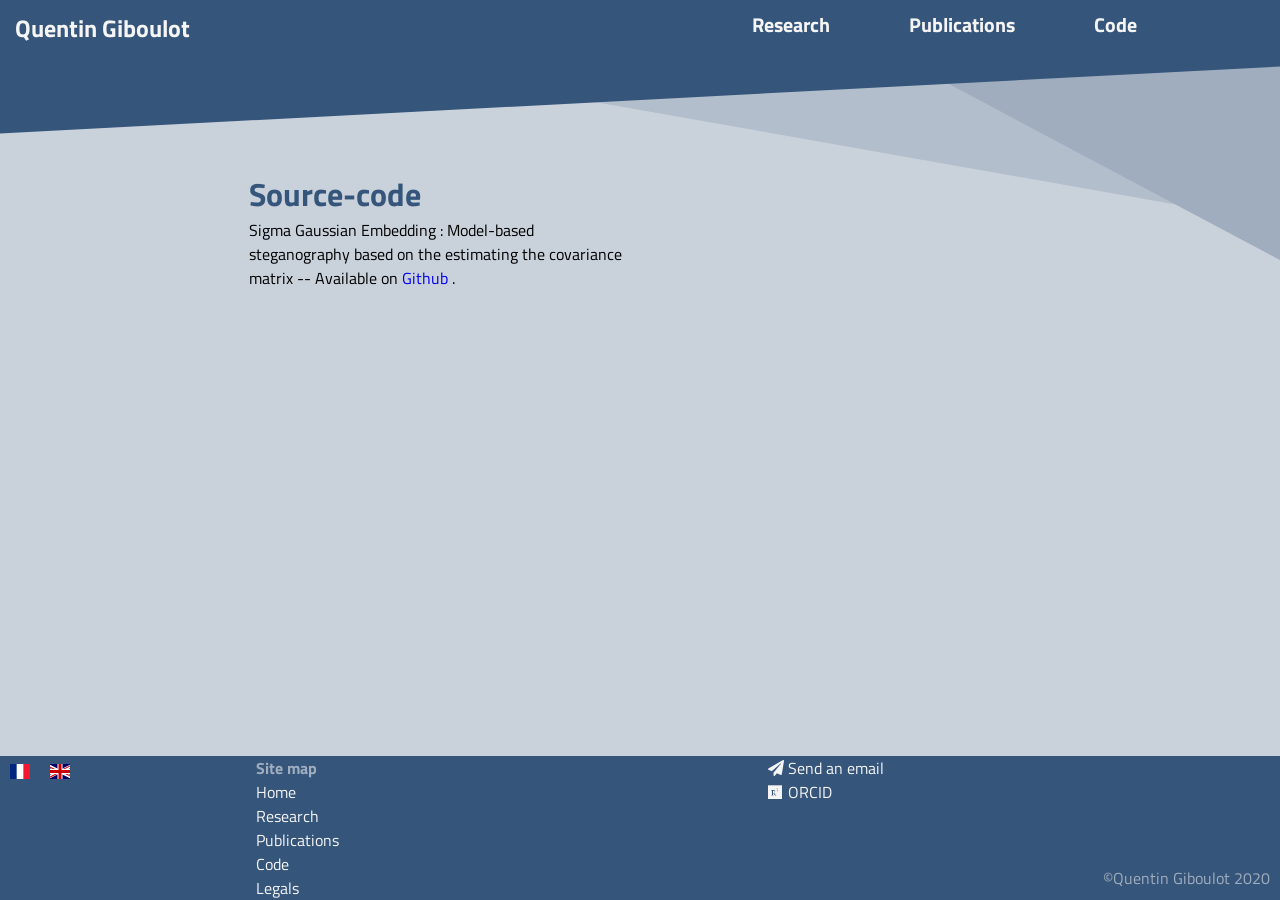
==== web/code.html @ ff862a46 "Updated website post-doc" ====
<!DOCTYPE html>
<html lang="fr">

<head>
  <meta charset="UTF-8" />
  <title>Quentin Giboulot</title>
  <meta name="viewport" content="width=device-width, initial-scale=1.0" />
  <meta name="keywords" content="" />
  <meta name="description" content="" />
  <meta name="author" content="Quentin Giboulot" />
  <meta name="copyright" content="©Quentin Giboulot | 2019" />
  <link rel="canonical" href="https://nicolas.burger.fr" />

  <meta property="og:title" content="Quentin Giboulot" />
  <meta property="og:type" content="website" />
  <meta property="og:image" content="../img/hitchhiking.jpg" />
  <meta property="og:url" content="https://nicolasburger.fr" />
  <meta property="og:site_name" content="Quentin Giboulot" />
  <meta property="og:description"
    content="Portfolio of Quentin Giboulot, PhD student in Optimization and Security of Systems" />
  <meta name="twitter:site" content="@burgerni10" />
  <meta name="twitter:title" content="Quentin Giboulot" />
  <meta name="twitter:image" content="../img/hitchhiking.jpg" />
  <meta name="twitter:url" content="https://nicolasburger.fr/" />
  <meta name="twitter:card"
    content="Portfolio of Quentin Giboulot, PhD student in Optimization and Security of Systems" />

  <!-- CSS -->
  <link rel="stylesheet" href="../css/main.css" />

  <!-- FICHIERS -->
  <link rel="icon" type="image/png" sizes="32x32" href="../img/favicon-32x32.png">
  <link rel="icon" type="image/png" sizes="16x16" href="../img/favicon-16x16.png">

  <!-- CDN  -->
  <link rel="stylesheet" href="https://use.fontawesome.com/releases/v5.7.2/css/all.css"
    integrity="sha384-fnmOCqbTlWIlj8LyTjo7mOUStjsKC4pOpQbqyi7RrhN7udi9RwhKkMHpvLbHG9Sr" crossorigin="anonymous" />
  <link href="https://fonts.googleapis.com/css?family=Titillium+Web:400,700&display=swap" rel="stylesheet">
  <script src="../js/language.js"></script>
</head>

<body class="project-body">
  <nav class="top-bar">
    <span class="logo font-w-700"><a href="../index.html">Quentin Giboulot</a></span>

    <div class="nav-container">
      <input class="menu-btn" type="checkbox" id="menu-btn" />
      <label class="menu-icon" for="menu-btn"><span class="navicon"></span></label>
      <ul class="menu">
        <li class="font-w-700">
          <a href="./research.html" id="intl-nav-industrial">Research</a>
        </li>
        <li class="font-w-700">
          <a href="./pub.html" id="intl-nav-academic">Publications</a>
        </li>

        <li class="font-w-700">
          <a href="./code.html" id="intl-nav-asso">Code</a>
        </li>
      </ul>
    </div>
  </nav>


  <div class="main-container">

    <ul class="project-list">
      <li class="project">
        <div class="description">
          <h2 class="desc-title" id="intl-academic-doctorate-title">Source-code</h2>
          <div>

			 <p>Sigma Gaussian Embedding : Model-based steganography based on the estimating the covariance matrix -- Available on
			 <a href="https://github.com/gibouloque/MultivariateGaussianEmbedding" id="gitcode">Github</a> .</p>
			<br />
          </div>
          </div>
        </div>
</li>
  <footer class="main-footer">
    <div class="language">
      <ul>
        <li>
          <img alt="fr-FR" class="flag" src="../img/flags/fr.svg" onclick="chooseLanguage('fr-FR', true)" />
        </li>
        <li>
          <img alt="en-GB" class="flag" src="../img/flags/gb.svg" onclick="chooseLanguage('en-GB')" />
        </li>
      </ul>
      <p>©Quentin Giboulot 2020</p>
    </div>
    <div class="footer-nav">
      <h4 id="intl-footer-siteMap">Site map</h4>
      <ul>
        <li><a href="../index.html" id="intl-footer-home">Home</a></li>
        <li>
          <a href="../web/research.html" id="intl-footer-industrial">Research</a>
        </li>
        <li>
          <a href="../web/pub.html" id="intl-footer-academic">Publications</a>
        </li>
        <li>
          <a href="../web/code.html" id="intl-intl-footer-asso">Code</a>
        </li>

        <li>
          <a href="../web/legals.html" id="intl-footer-legals">Legals</a>
        </li>
      </ul>
    </div>
    <div class="contact">
      <ul>
        <li>
          <a href="mailto:quentin.giboulot@utt.fr" title="quentin.giboulot@utt.fr"><i class="fas fa-paper-plane"
              style="width:20px"> </i><span id="intl-footer-sendEmail">Send an email</span>
          </a>
        </li>
        <li>
          <a target="_blank" href="https://orcid.org/0000-0002-0277-5999"><i class="fab fa-researchgate"
              style="width:20px"> </i>ORCID
          </a>
        </li>
      </ul>
    </div>
  </footer>
</body>

</html>
---- css/main.css ----
.top-bar {
  z-index: 1;
  position: relative;
  width: 100%;
  padding-top: 10px;
  margin-bottom: 150px; }
  .top-bar::before {
    content: '';
    position: absolute;
    top: -300px;
    width: 100%;
    height: 400px;
    left: 0px;
    z-index: -3;
    transform: skewY(-3deg);
    background-color: #35557b; }
  .top-bar::after {
    content: '';
    position: absolute;
    right: -50%;
    width: 100%;
    height: 250px;
    z-index: -4;
    transform: skewY(28deg);
    background-color: #9fadbe; }
  .top-bar .logo {
    align-items: center;
    display: flex;
    float: left;
    width: 30%;
    min-width: 172px;
    font-size: 1.5em; }
    .top-bar .logo::before {
      content: '';
      position: absolute;
      bottom: -100px;
      width: 100%;
      height: 400px;
      z-index: -5;
      transform: skewY(10deg);
      background-color: #b2becb; }
    .top-bar .logo a {
      padding-left: 15px;
      color: whitesmoke; }
  .top-bar .nav-container {
    position: relative;
    float: right;
    padding-right: 15px;
    max-width: 400px;
    width: 70%;
    right: 10%; }
    .top-bar .nav-container .menu {
      display: flex;
      justify-content: space-between;
      align-items: center;
      list-style: none;
      font-size: 1.25em; }
      .top-bar .nav-container .menu li a {
        color: whitesmoke; }
      .top-bar .nav-container .menu .visible {
        display: initial; }
    .top-bar .nav-container .menu-btn {
      display: none; }

@media (max-width: 700px) {
  .top-bar {
    z-index: 100;
    height: 60px;
    background-color: #35557b;
    margin-bottom: 20px; }
    .top-bar::before {
      width: 0px;
      height: 0px; }
    .top-bar::after {
      width: 0px;
      height: 0px; }
    .top-bar .logo::before {
      width: 0px; }
    .top-bar .nav-container {
      width: 40%;
      right: unset; }
      .top-bar .nav-container .menu {
        clear: both;
        max-height: 0;
        overflow: hidden;
        display: none; }
      .top-bar .nav-container .menu-icon {
        top: 10px;
        cursor: pointer;
        float: right;
        padding-top: 5px;
        position: relative;
        user-select: none;
        height: 13px; }
        .top-bar .nav-container .menu-icon .navicon {
          background: #333;
          display: block;
          height: 2px;
          position: relative;
          transition: background 0.2s ease-out;
          width: 18px; }
        .top-bar .nav-container .menu-icon .navicon:before,
        .top-bar .nav-container .menu-icon .navicon:after {
          background: #333;
          content: '';
          display: block;
          height: 100%;
          position: absolute;
          transition: all 0.2s ease-out;
          width: 100%; }
        .top-bar .nav-container .menu-icon .navicon:before {
          top: 5px; }
        .top-bar .nav-container .menu-icon .navicon:after {
          top: -5px; }
      .top-bar .nav-container .menu-btn {
        display: none; }
      .top-bar .nav-container .menu-btn:checked ~ .menu {
        max-height: 240px;
        display: inline-block;
        position: absolute;
        top: 30px;
        width: 100%;
        background-color: whitesmoke; }
        .top-bar .nav-container .menu-btn:checked ~ .menu li {
          text-align: right;
          border-bottom: 1px solid #35557b;
          width: 100%; }
          .top-bar .nav-container .menu-btn:checked ~ .menu li a {
            width: 100%;
            padding-right: 10px;
            text-align: right;
            color: #35557b; }
          .top-bar .nav-container .menu-btn:checked ~ .menu li a:hover {
            width: 100%;
            color: #9fadbe; }
        .top-bar .nav-container .menu-btn:checked ~ .menu li:hover {
          background-color: #35557b; }
      .top-bar .nav-container .menu-btn:checked ~ .menu-icon .navicon {
        background: transparent; }
      .top-bar .nav-container .menu-btn:checked ~ .menu-icon .navicon:before {
        transform: rotate(-45deg); }
      .top-bar .nav-container .menu-btn:checked ~ .menu-icon .navicon:after {
        transform: rotate(45deg); }
      .top-bar .nav-container .menu-btn:checked ~ .menu-icon:not(.steps) .navicon:before,
      .top-bar .nav-container .menu-btn:checked ~ .menu-icon:not(.steps) .navicon:after {
        top: 0; } }

.main-footer {
  font-family: 'Titillium Web', sans-serif;
  font-size: 12pt;
  width: 100%;
  height: 144px;
  background-color: #35557b;
  position: absolute;
  bottom: 0px;
  display: flex;
  color: #9fadbe;
  z-index: 100; }
  .main-footer a {
    color: whitesmoke; }
  .main-footer ul {
    list-style: none; }
  .main-footer .language {
    width: 20%; }
    .main-footer .language ul {
      padding-top: 5px;
      display: flex; }
      .main-footer .language ul img {
        cursor: pointer;
        margin: auto;
        height: 15px;
        width: 40px; }
    .main-footer .language p {
      position: absolute;
      bottom: 0px;
      right: 0px;
      margin: 10px; }
  .main-footer .footer-nav {
    width: 40%; }
  .main-footer .contact {
    width: 40%; }

@media (max-width: 400px) {
  .main-footer {
    width: 100%; }
    .main-footer .language ul {
      display: block; } }

.main-container-index {
  display: flex;
  position: relative;
  justify-content: space-around;
  width: 100%;
  z-index: 2;
  height: calc(100% - 144px - 150px);
  padding-bottom: 165px; }
  .main-container-index .resume {
    position: relative;
    background-image: url("../img/nicolas.jpg");
    background-size: auto;
    background-position: center;
    width: 300px;
    height: 500px; }
    .main-container-index .resume a {
      position: absolute;
      bottom: 10px;
      right: 10px;
      padding: 5px;
      padding-top: 3px;
      padding-bottom: 3px;
      width: auto;
      color: whitesmoke;
      background-color: #35557b; }
    .main-container-index .resume a:hover {
      background-color: #c9d1db; }
  .main-container-index .categories {
    position: relative;
    width: 50vw;
    min-width: 480px;
    height: 500px;
    overflow: auto;
    padding-right: 10px; }
    .main-container-index .categories ul {
      width: 100%;
      list-style: none; }
      .main-container-index .categories ul li {
        padding-bottom: 20px; }
        .main-container-index .categories ul li h2 {
          color: #35557b; }
        .main-container-index .categories ul li p {
          text-align: justify; }

@media (max-width: 900px) {
  .main-container-index {
    flex-direction: column;
    align-items: center; }
    .main-container-index .resume {
      width: 90%;
      max-width: 480px; }
      .main-container-index .resume a {
        cursor: pointer;
        width: 100%;
        right: unset;
        margin: unset;
        text-align: center;
        bottom: 0px;
        z-index: 66; }
    .main-container-index .categories {
      margin-top: 30px;
      width: 90%;
      height: unset; } }

@media (max-width: 400px) {
  .main-container-index {
    justify-content: unset; }
    .main-container-index .resume {
      width: 240px;
      height: 400px; }
      .main-container-index .resume a {
        cursor: pointer;
        width: 100%;
        right: unset;
        margin: unset;
        text-align: center;
        bottom: 0px;
        z-index: 66; }
    .main-container-index .categories {
      margin-top: 30px;
      width: 95%;
      height: unset;
      min-width: unset; } }

.main-container {
  display: flex;
  position: relative;
  width: 100%;
  z-index: 2;
  height: calc(100% - 144px - 150px);
  padding-bottom: 165px; }
  .main-container .project-list {
    margin: auto;
    list-style: none;
    display: flex;
    flex-direction: column; }
    .main-container .project-list .project {
      display: flex;
      position: relative;
      align-items: center;
      width: 90%;
      max-width: 1200px;
      padding-bottom: 20px;
      margin: auto; }
      .main-container .project-list .project img {
        position: relative;
        object-fit: contain;
        padding: 10px;
        width: 50%;
        max-height: 90%; }
      .main-container .project-list .project .description {
        position: relative;
        padding: 10px;
        width: 50%; }
        .main-container .project-list .project .description h2 {
          color: #35557b; }
        .main-container .project-list .project .description .desc-content {
          text-align: justify; }
  .main-container .legals {
    margin: auto;
    list-style: none;
    display: flex;
    flex-direction: column; }
    .main-container .legals .project {
      display: flex;
      position: relative;
      align-items: center;
      width: 90%;
      max-width: 1200px;
      padding-bottom: 20px;
      margin: auto; }
      .main-container .legals .project .description {
        position: relative;
        padding: 10px;
        width: 100%; }
        .main-container .legals .project .description h2 {
          color: #35557b; }
        .main-container .legals .project .description .desc-content {
          text-align: justify; }

@media (max-width: 900px) {
  .main-container .project-list {
    width: 100%; }
    .main-container .project-list .project {
      display: unset;
      width: 100%; }
      .main-container .project-list .project img {
        width: 100%;
        left: 0px;
        margin-left: auto;
        margin-right: auto;
        position: absolute;
        top: 60px;
        height: 120px;
        z-index: -1; }
      .main-container .project-list .project .description {
        width: 100%; }
        .main-container .project-list .project .description h2 {
          top: 0px;
          text-align: center; }
        .main-container .project-list .project .description .desc-content {
          margin-top: 130px; }
  .main-container .legals {
    width: 100%; }
    .main-container .legals .project {
      display: unset;
      width: 100%; }
      .main-container .legals .project .description {
        width: 100%; }
        .main-container .legals .project .description h2 {
          top: 0px;
          text-align: center; } }

.main-container-404 {
  margin: auto;
  width: 100%; }
  .main-container-404 p {
    margin: 50px; }

html {
  height: 100%;
  box-sizing: border-box; }

* {
  box-sizing: inherit;
  margin: 0;
  padding: 0; }

a {
  text-decoration: none; }

body {
  font-family: 'Titillium Web', sans-serif;
  font-size: 12pt;
  scroll-behavior: smooth;
  overflow-x: hidden;
  background-color: #c9d1db;
  min-height: 100%;
  position: relative; }

/* width */
::-webkit-scrollbar {
  width: 7px; }

/* Track */
::-webkit-scrollbar-track {
  background: #f1f1f1; }

/* Handle */
::-webkit-scrollbar-thumb {
  background: #888; }

/* Handle on hover */
::-webkit-scrollbar-thumb:hover {
  background: #555; }

.vert-align {
  vertical-align: middle; }

h1 {
  font-size: 2.5em; }

h2 {
  font-size: 2em; }

h3 {
  font-size: 1.8em; }

h1,
h2,
h3,
h4,
h5,
h6,
p,
ul {
  line-height: 1.5em; }

strong {
  font-weight: 500; }

.marg-top-10 {
  margin-top: 10px; }

.marg-top-20 {
  margin-top: 20px; }

.marg-top-30 {
  margin-top: 30px; }

.marg-top-40 {
  margin-top: 40px; }

.marg-top-50 {
  margin-top: 50px; }

.marg-top-60 {
  margin-top: 60px; }

.marg-top-70 {
  margin-top: 70px; }

.marg-top-80 {
  margin-top: 80px; }

.marg-top-90 {
  margin-top: 90px; }

.marg-top-100 {
  margin-top: 100px; }

.marg-top-110 {
  margin-top: 110px; }

.marg-top-120 {
  margin-top: 120px; }

.marg-top-130 {
  margin-top: 130px; }

.marg-top-140 {
  margin-top: 140px; }

.marg-top-150 {
  margin-top: 150px; }

.marg-top-160 {
  margin-top: 160px; }

.marg-top-170 {
  margin-top: 170px; }

.marg-top-180 {
  margin-top: 180px; }

.marg-top-190 {
  margin-top: 190px; }

.marg-top-200 {
  margin-top: 200px; }

.marg-bot-10 {
  margin-bottom: 10px; }

.marg-bot-20 {
  margin-bottom: 20px; }

.marg-bot-30 {
  margin-bottom: 30px; }

.marg-bot-40 {
  margin-bottom: 40px; }

.marg-bot-50 {
  margin-bottom: 50px; }

.marg-bot-60 {
  margin-bottom: 60px; }

.marg-bot-70 {
  margin-bottom: 70px; }

.marg-bot-80 {
  margin-bottom: 80px; }

.marg-bot-90 {
  margin-bottom: 90px; }

.marg-bot-100 {
  margin-bottom: 100px; }

.marg-bot-110 {
  margin-bottom: 110px; }

.marg-bot-120 {
  margin-bottom: 120px; }

.marg-bot-130 {
  margin-bottom: 130px; }

.marg-bot-140 {
  margin-bottom: 140px; }

.marg-bot-150 {
  margin-bottom: 150px; }

.marg-bot-160 {
  margin-bottom: 160px; }

.marg-bot-170 {
  margin-bottom: 170px; }

.marg-bot-180 {
  margin-bottom: 180px; }

.marg-bot-190 {
  margin-bottom: 190px; }

.marg-bot-200 {
  margin-bottom: 200px; }

.marg-right-10 {
  margin-right: 10px; }

.marg-right-20 {
  margin-right: 20px; }

.marg-right-30 {
  margin-right: 30px; }

.marg-right-40 {
  margin-right: 40px; }

.marg-right-50 {
  margin-right: 50px; }

.marg-right-60 {
  margin-right: 60px; }

.marg-right-70 {
  margin-right: 70px; }

.marg-right-80 {
  margin-right: 80px; }

.marg-right-90 {
  margin-right: 90px; }

.marg-right-100 {
  margin-right: 100px; }

.marg-right-110 {
  margin-right: 110px; }

.marg-right-120 {
  margin-right: 120px; }

.marg-right-130 {
  margin-right: 130px; }

.marg-right-140 {
  margin-right: 140px; }

.marg-right-150 {
  margin-right: 150px; }

.marg-right-160 {
  margin-right: 160px; }

.marg-right-170 {
  margin-right: 170px; }

.marg-right-180 {
  margin-right: 180px; }

.marg-right-190 {
  margin-right: 190px; }

.marg-right-200 {
  margin-right: 200px; }

.marg-left-10 {
  margin-left: 10px; }

.marg-left-20 {
  margin-left: 20px; }

.marg-left-30 {
  margin-left: 30px; }

.marg-left-40 {
  margin-left: 40px; }

.marg-left-50 {
  margin-left: 50px; }

.marg-left-60 {
  margin-left: 60px; }

.marg-left-70 {
  margin-left: 70px; }

.marg-left-80 {
  margin-left: 80px; }

.marg-left-90 {
  margin-left: 90px; }

.marg-left-100 {
  margin-left: 100px; }

.marg-left-110 {
  margin-left: 110px; }

.marg-left-120 {
  margin-left: 120px; }

.marg-left-130 {
  margin-left: 130px; }

.marg-left-140 {
  margin-left: 140px; }

.marg-left-150 {
  margin-left: 150px; }

.marg-left-160 {
  margin-left: 160px; }

.marg-left-170 {
  margin-left: 170px; }

.marg-left-180 {
  margin-left: 180px; }

.marg-left-190 {
  margin-left: 190px; }

.marg-left-200 {
  margin-left: 200px; }

.font-s-1 {
  font-size: 0.1em; }

.font-s-2 {
  font-size: 0.2em; }

.font-s-3 {
  font-size: 0.3em; }

.font-s-4 {
  font-size: 0.4em; }

.font-s-5 {
  font-size: 0.5em; }

.font-s-6 {
  font-size: 0.6em; }

.font-s-7 {
  font-size: 0.7em; }

.font-s-8 {
  font-size: 0.8em; }

.font-s-9 {
  font-size: 0.9em; }

.font-s-10 {
  font-size: 1em; }

.font-s-11 {
  font-size: 1.1em; }

.font-s-12 {
  font-size: 1.2em; }

.font-s-13 {
  font-size: 1.3em; }

.font-s-14 {
  font-size: 1.4em; }

.font-s-15 {
  font-size: 1.5em; }

.font-s-16 {
  font-size: 1.6em; }

.font-s-17 {
  font-size: 1.7em; }

.font-s-18 {
  font-size: 1.8em; }

.font-s-19 {
  font-size: 1.9em; }

.font-s-20 {
  font-size: 2em; }

.font-w-100 {
  font-weight: 100; }

.font-w-200 {
  font-weight: 200; }

.font-w-300 {
  font-weight: 300; }

.font-w-400 {
  font-weight: 400; }

.font-w-500 {
  font-weight: 500; }

.font-w-600 {
  font-weight: 600; }

.font-w-700 {
  font-weight: 700; }

.font-w-800 {
  font-weight: 800; }

.font-w-900 {
  font-weight: 900; }

.pad-xsm {
  padding: 4px 6px; }

.pad-sm {
  padding: 6px; }

.pad-md {
  padding: 7px 10px; }

.pad-lg {
  padding: 10px 15px; }

.pad-xl {
  padding: 17px 20px; }

.boxed-white {
  border: solid 1px white; }

.img-fit-cover {
  width: 100%;
  height: 100%;
  object-fit: cover; }

.img-fit-contain {
  width: 100%;
  height: 100%;
  object-fit: contain; }
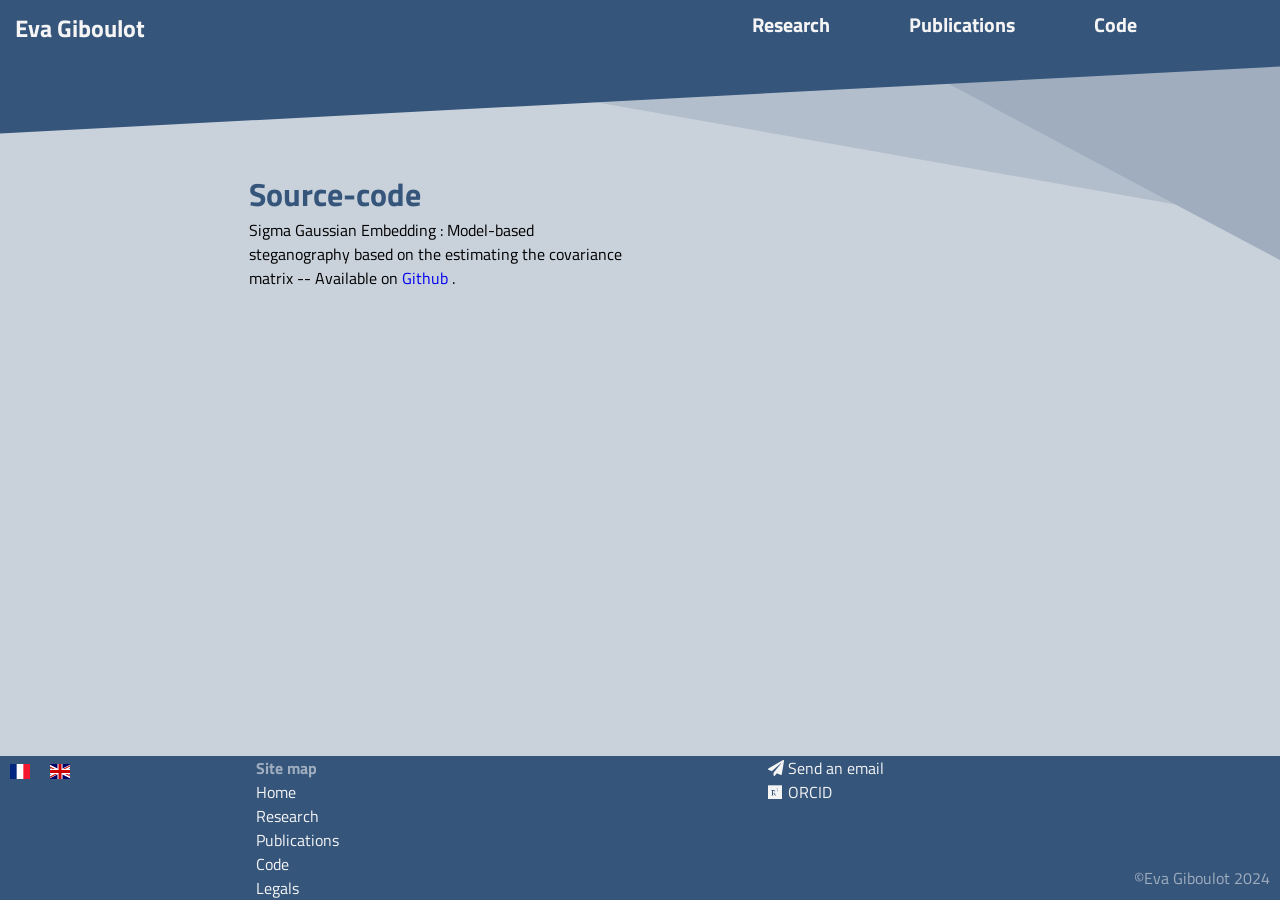
==== commit d44e666d: "Update 2024" ====
--- a/web/code.html
+++ b/web/code.html
@@ -3,27 +3,27 @@
 
 <head>
   <meta charset="UTF-8" />
-  <title>Quentin Giboulot</title>
+  <title>Eva Giboulot</title>
   <meta name="viewport" content="width=device-width, initial-scale=1.0" />
   <meta name="keywords" content="" />
   <meta name="description" content="" />
-  <meta name="author" content="Quentin Giboulot" />
-  <meta name="copyright" content="©Quentin Giboulot | 2019" />
+  <meta name="author" content="Eva Giboulot" />
+  <meta name="copyright" content="©Eva Giboulot | 2019" />
   <link rel="canonical" href="https://nicolas.burger.fr" />
 
-  <meta property="og:title" content="Quentin Giboulot" />
+  <meta property="og:title" content="Eva Giboulot" />
   <meta property="og:type" content="website" />
   <meta property="og:image" content="../img/hitchhiking.jpg" />
   <meta property="og:url" content="https://nicolasburger.fr" />
-  <meta property="og:site_name" content="Quentin Giboulot" />
+  <meta property="og:site_name" content="Eva Giboulot" />
   <meta property="og:description"
-    content="Portfolio of Quentin Giboulot, PhD student in Optimization and Security of Systems" />
+    content="Portfolio of Eva Giboulot, PhD student in Optimization and Security of Systems" />
   <meta name="twitter:site" content="@burgerni10" />
-  <meta name="twitter:title" content="Quentin Giboulot" />
+  <meta name="twitter:title" content="Eva Giboulot" />
   <meta name="twitter:image" content="../img/hitchhiking.jpg" />
   <meta name="twitter:url" content="https://nicolasburger.fr/" />
   <meta name="twitter:card"
-    content="Portfolio of Quentin Giboulot, PhD student in Optimization and Security of Systems" />
+    content="Portfolio of Eva Giboulot, PhD student in Optimization and Security of Systems" />
 
   <!-- CSS -->
   <link rel="stylesheet" href="../css/main.css" />
@@ -41,7 +41,7 @@
 
 <body class="project-body">
   <nav class="top-bar">
-    <span class="logo font-w-700"><a href="../index.html">Quentin Giboulot</a></span>
+    <span class="logo font-w-700"><a href="../index.html">Eva Giboulot</a></span>
 
     <div class="nav-container">
       <input class="menu-btn" type="checkbox" id="menu-btn" />
@@ -87,7 +87,7 @@
           <img alt="en-GB" class="flag" src="../img/flags/gb.svg" onclick="chooseLanguage('en-GB')" />
         </li>
       </ul>
-      <p>©Quentin Giboulot 2020</p>
+      <p>©Eva Giboulot 2024</p>
     </div>
     <div class="footer-nav">
       <h4 id="intl-footer-siteMap">Site map</h4>
--- a/css/main.css
+++ b/css/main.css
@@ -229,6 +229,23 @@
           color: #35557b; }
         .main-container-index .categories ul li p {
           text-align: justify; }
+		  
+	.main-container-index .publi {
+    position: relative;
+    width: 100vw;
+    min-width: 480px;
+    height: 500px;
+    overflow: auto;
+    padding-right: 10px; }
+    .main-container-index .publi ul {
+      width: 100%;
+      list-style: none; }
+      .main-container-index .publi ul li {
+        padding-bottom: 20px; }
+        .main-container-index .publi ul li h2 {
+          color: #35557b; }
+        .main-container-index .publi ul li p {
+          text-align: justify; }
 
 @media (max-width: 900px) {
   .main-container-index {
